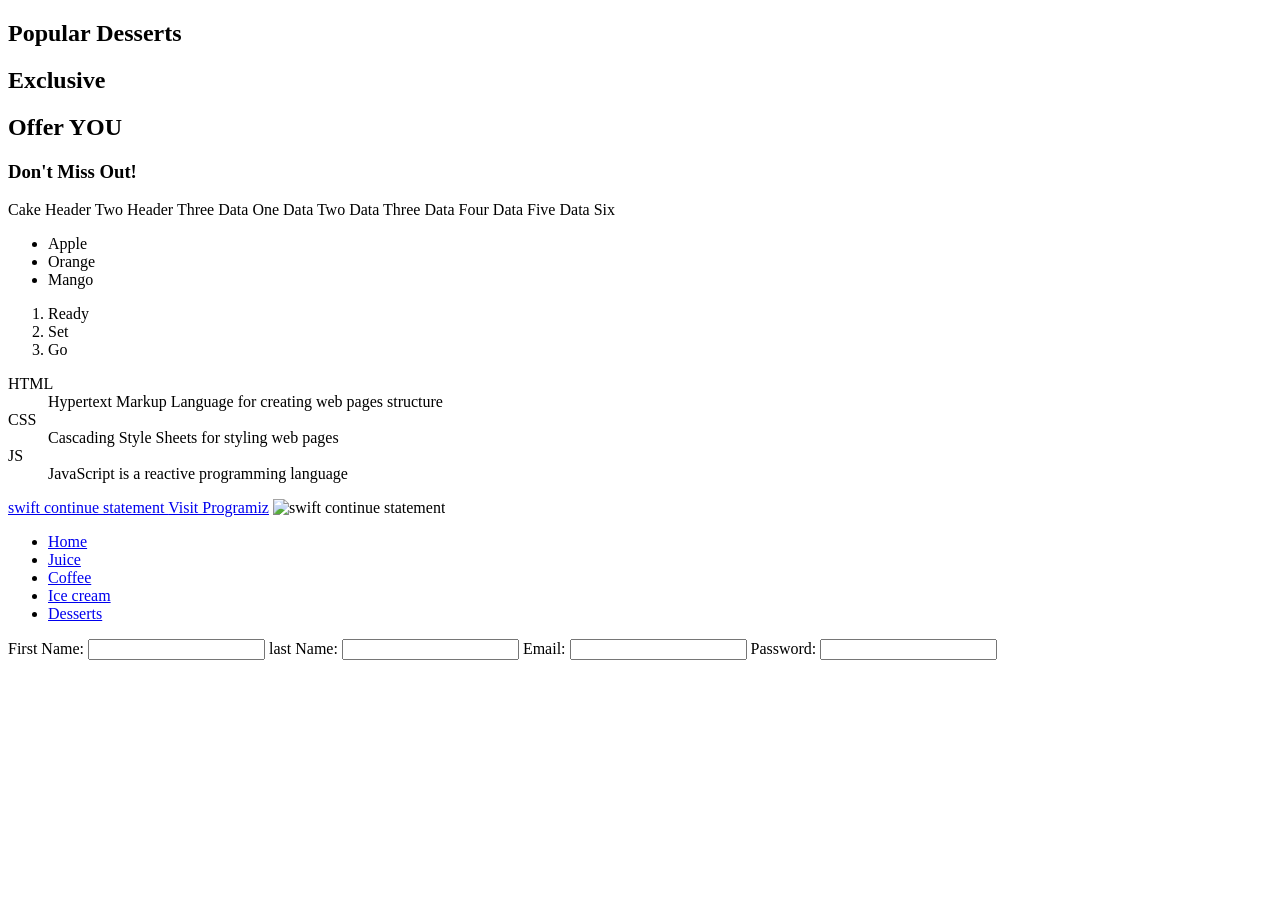
==== week-one/first-web-page/index.html @ 6a6683c0 "Adding my initial project setup files" ====
<!-- Tells the browser that this file is a HTML 5 document-->
<!DOCTYPE html>
<!--The root element of the HTML document-->
<html lang="en">

     <!--The head element contains meta-information about the document-->
<head>
     <meta charset="UTF-8">
     <meta name="viewport" content="width=device-width, initial-scale=1.0">
     <meta http-equiv="X-UA-Compatible" content="ie=edge">
     <link rel="food fair" href="style.css">

</head>
<title>How to insert background image in Html</title>

<body> 
       <title>Food Fair</title>
<section class="dessert-hero>

    <!-- The body element contains of the documents -->
     <body>
          <h1>welcome to M&S </h1>
          <p>where the flavor meets the art</p>
          <p>luxury desserts<br> meets perfection.</p>
          <p>Fresh cakes,Donuts,Browies & Sweet Treats</p>
          <div class="logo"></div>
         
          <!-- This is acomment to be addressed-->
     

     <!-- Popular Desserts -->
      <section id="desserts" class="product">     

      </section>

      <h1> Popular Desserts</h1>
      <div class="product-container"></div>

      
      <!--Heading are block level elements-->
        <h1>Exclusive</h1>
        <h2>Offer YOU</h2>
        <h3>Don't Miss Out!</h3>

        <!-- This is a comment to be addressed-->
     
      <tr>
               <th>Cake</th>
               <th>Header Two</th>
               <th>Header Three</th>
          </tr>
          
     </thead>
     <tbody>

          <tr>
               <td>Data One</td>
               <td>Data Two</td>
               <td>Data Three</td>
          </tr>
          <tr>
               <td>Data Four</td>
               <td>Data Five</td>
               <td>Data Six</td>
          </tr>
     </table>
    


    <!-- HTML LIST -->

    <!-- Unordered List -->
    <ul>
        <li>Apple</li>
        <li>Orange</li>
        <li> Mango</li>
    </ul>
<!-- Ordered List -->
    <ol>
        <li>Ready</li>
        <li>Set</li>
        <li>Go</li>
    </ol>
<!-- description list-->
    <dl>
        <dt>HTML</dt>
        <dd>Hypertext Markup Language for creating web pages structure</dd>
        <dt>CSS</dt>
        <dd>Cascading Style Sheets for styling web pages</dd>
        <dt>JS</dt>
        <dd>JavaScript is a reactive programming language</dd>
    </dl>

    <!--Html links-->

    <a href="https://www.programiz.com/swift-programming/continue-statement">
            swift continue statement
          </a>

    <a href="https://www.programiz.com" target="_blank">Visit Programiz</a>
             <img src="https://www.programiz.com/sites/tutorial2program/files/inline-images/swift-continue-statement.png" alt="swift continue statement" width="500" height="600">
             </a>
     <a href="/files/logo.png" download image </a> </a>
     



     <ul class="nav">
        <li><a href="index.html">Home</a></li>
        <li><a href="product.html">Juice</a></li>
        <li><a href="coffee.html">Coffee</a></li>
        <li><a href="Icecream.html">Ice cream</a></li>
        <li><a href="desert">Desserts</a></li>
        </ul>
        </nav>
<!-- HTML FORM-->
<form>
      
     <label for=" firstName">First Name:</label> 
     <input type="text" id="firstName" name="firstName" required>

     <label for="lastName">last Name:</label>
     <input type="text" id="lastName" name="lastName" required>

     <label for="email">Email:</label>
     <input type="email" id="email" name="email" required>  

     <label for="password">Password:</label>
     <input type="password" id="password" name="password" required>   

     </form>
  </body>
</html>
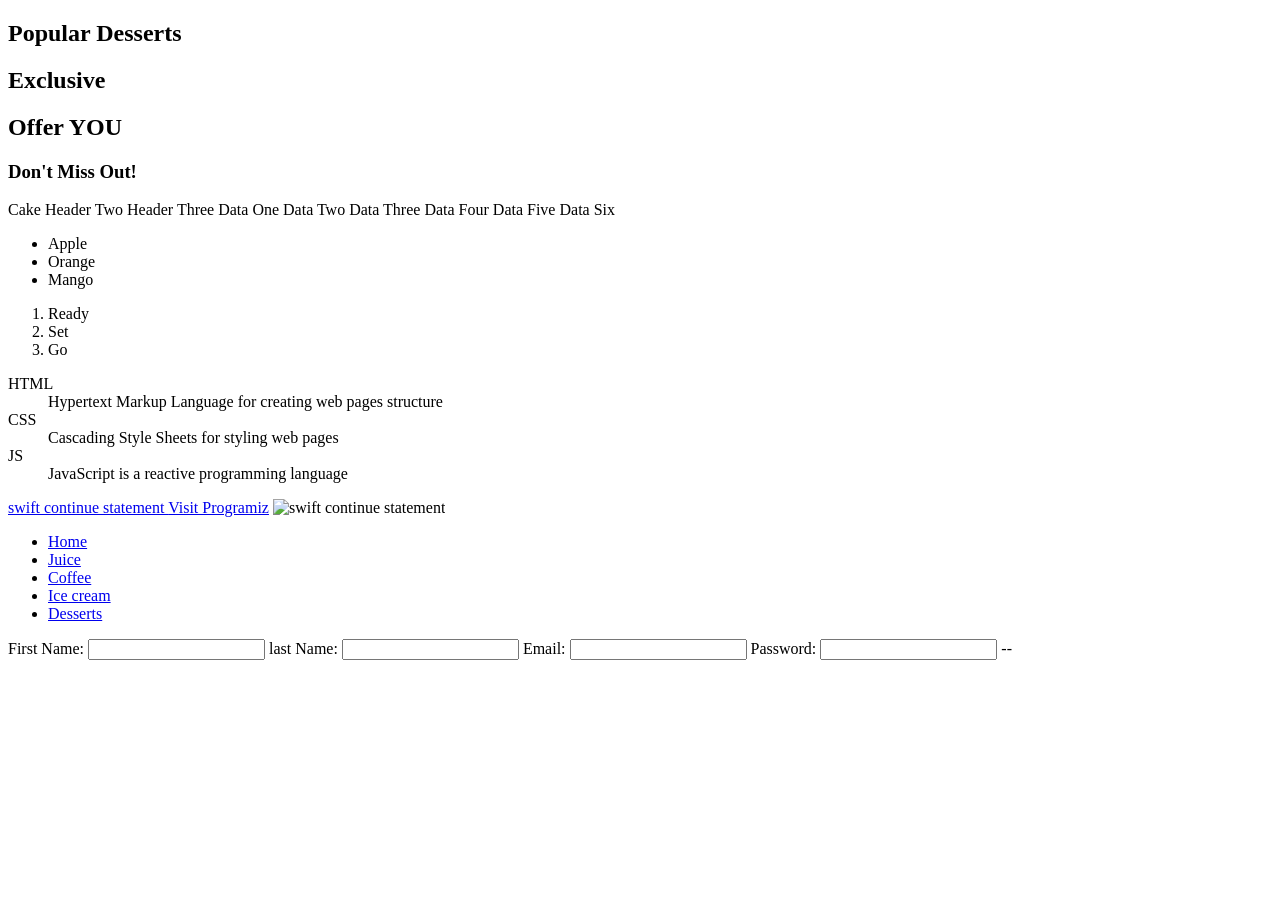
==== commit d6f7b01a: "added a js file and linked to my index.html" ====
--- a/week-one/first-web-page/index.html
+++ b/week-one/first-web-page/index.html
@@ -127,7 +127,9 @@
 
      <label for="password">Password:</label>
      <input type="password" id="password" name="password" required>   
+     <form>--
+     </form>
+   <script src="./index.js"></script>   
+  </body>
 
-     </form>
-  </body>
 </html> 
